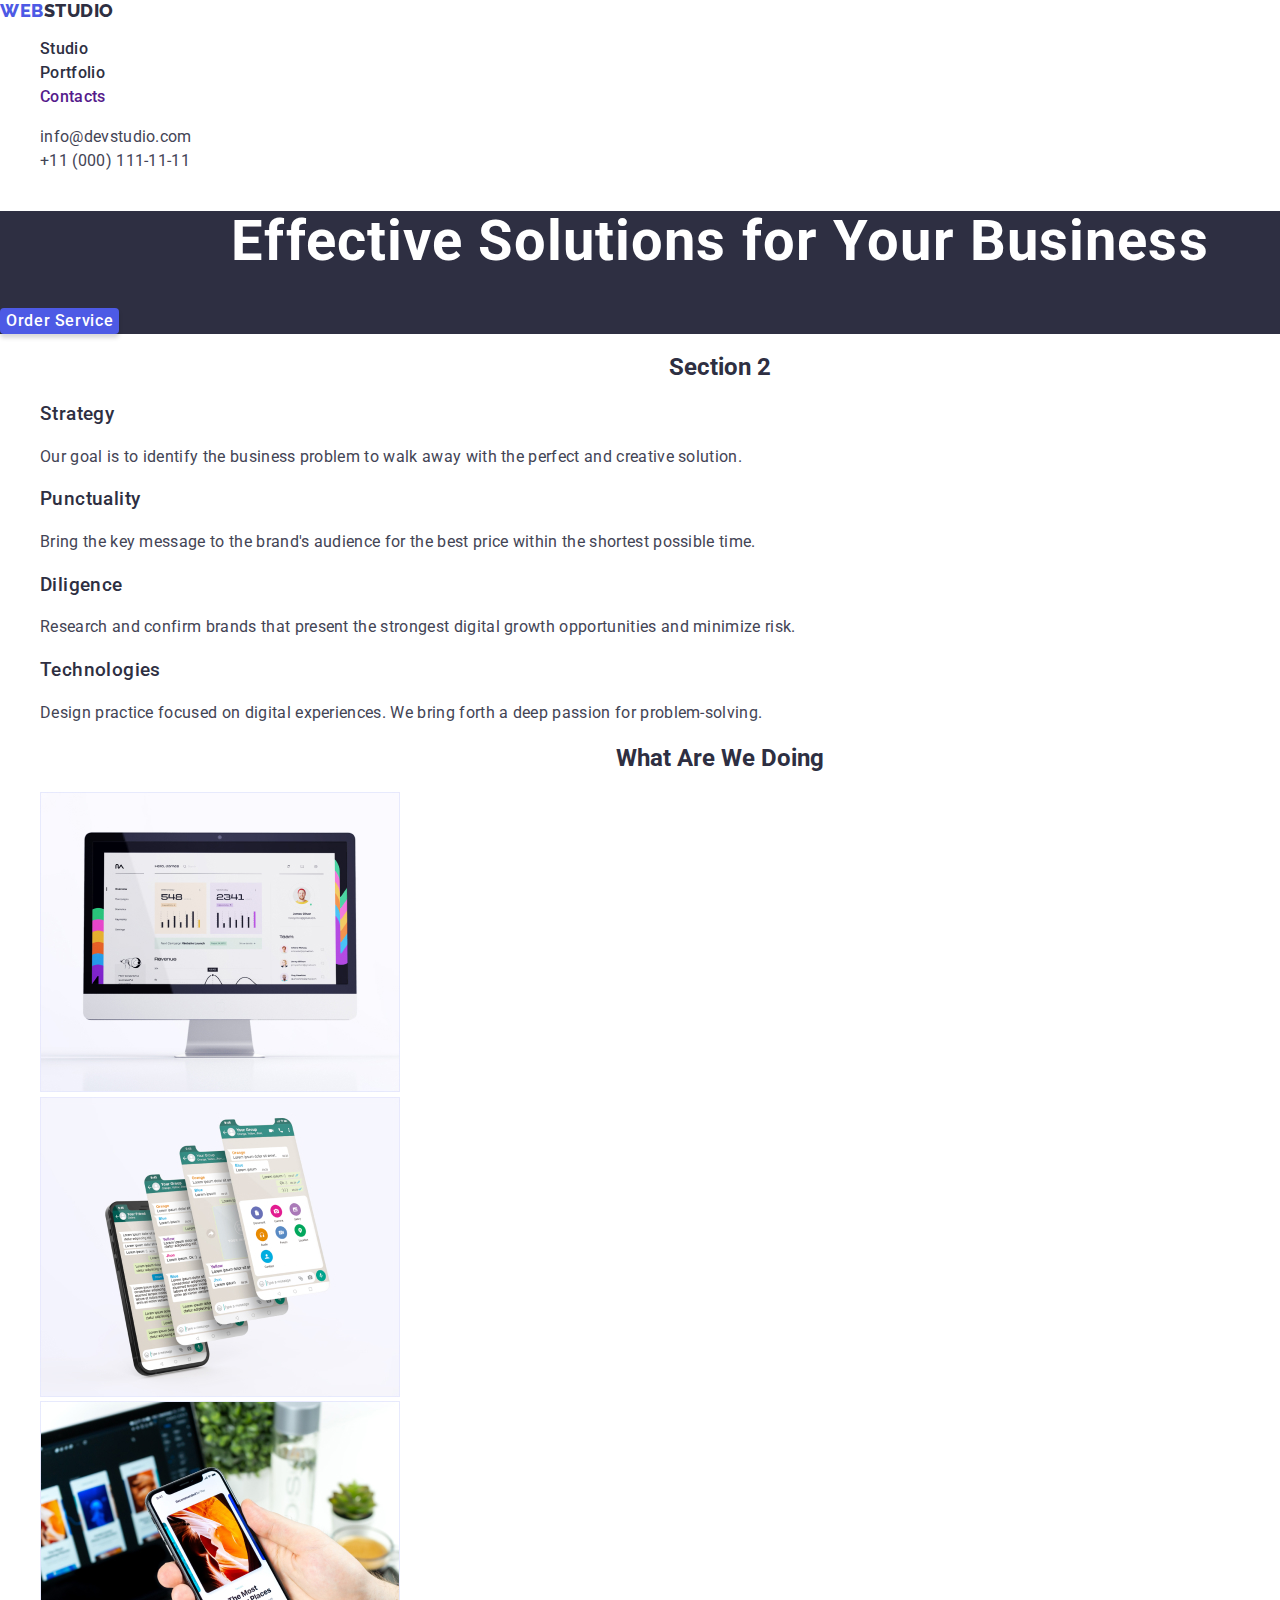
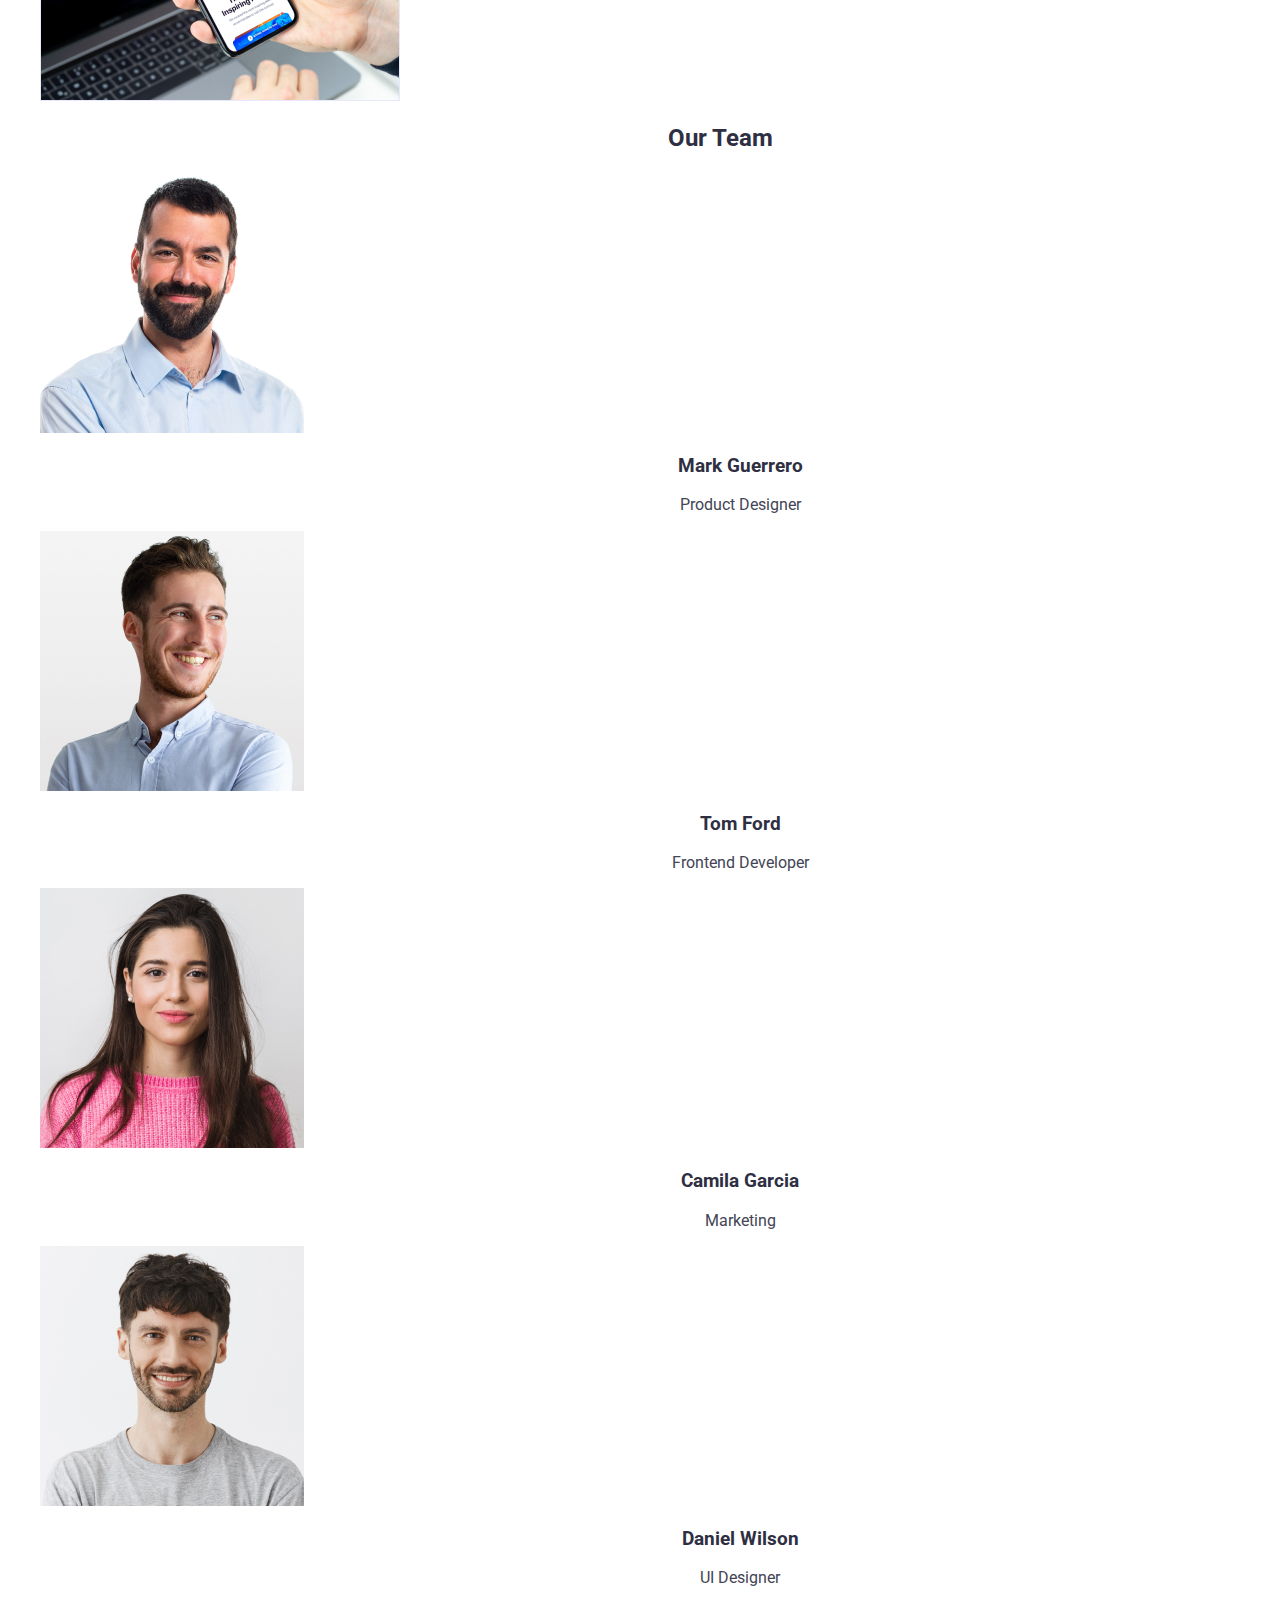
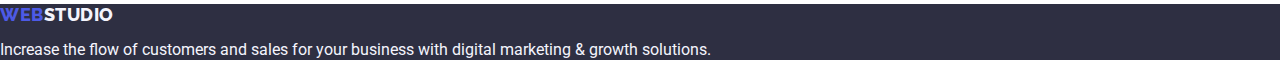
==== index.html @ e8985135 "upgrade" ====
<!DOCTYPE html>
<html lang="en">
  <head>
    <meta charset="UTF-8" />
    <meta http-equiv="X-UA-Compatible" content="IE=edge" />
    <meta name="viewport" content="width=device-width, initial-scale=1.0" />
    <link
      rel="stylesheet"
      href="https://cdn.jsdelivr.net/npm/modern-normalize@1.1.0/modern-normalize.min.css"
    />
    <link rel="stylesheet" href="./css/styles.css" />
    <link rel="preconnect" href="https://fonts.googleapis.com" />
    <link rel="preconnect" href="https://fonts.gstatic.com" crossorigin />
    <link
      href="https://fonts.googleapis.com/css2?family=Raleway:wght@800&family=Roboto:wght@400;500;700;900&display=swap"
      rel="stylesheet"
    />

    <title>WebStudio</title>
  </head>

  <body>
    <!-- Header -->
    <header>
      <nav>
        <a class="main-logo" href="./index.html"
          ><span class="web-logo">Web</span>Studio</a
        >
        <ul class="main-nav">
          <li><a href="./index.html">Studio</a></li>
          <li><a href="./portfolio.html">Portfolio</a></li>
          <li><a href="">Contacts</a></li>
        </ul>
      </nav>
      <address>
        <ul class="contacts">
          <li><a href="mailto:info@devstudio.com">info@devstudio.com</a></li>
          <li><a href="tel:+110001111111">+11 (000) 111-11-11</a></li>
        </ul>
      </address>
    </header>

    <main>
      <!-- Main page -->
      <section class="main-content">
        <h1 class="main-title">Effective Solutions for Your Business</h1>
        <button class="order-service" type="button">Order Service</button>
      </section>

      <!-- Section2-->
      <section>
        <h2>Section 2</h2>
        <ul class="list">
          <li>
            <h3>Strategy</h3>
            <p>
              Our goal is to identify the business problem to walk away with the
              perfect and creative solution.
            </p>
          </li>
          <li>
            <h3>Punctuality</h3>
            <p>
              Bring the key message to the brand's audience for the best price
              within the shortest possible time.
            </p>
          </li>
          <li>
            <h3>Diligence</h3>
            <p>
              Research and confirm brands that present the strongest digital
              growth opportunities and minimize risk.
            </p>
          </li>
          <li>
            <h3>Technologies</h3>
            <p>
              Design practice focused on digital experiences. We bring forth a
              deep passion for problem-solving.
            </p>
          </li>
        </ul>
      </section>

      <!-- What are we doing -->
      <section>
        <h2>What are we doing</h2>
        <ul>
          <li>
            <img
              src="./images/img1.jpg"
              alt="Monitor"
              width="360"
              height="300"
            />
          </li>
          <li>
            <img
              src="./images/img2.jpg"
              alt="Smartphone"
              width="360"
              height="300"
            />
          </li>
          <li>
            <img
              src="./images/img3.jpg"
              alt="Application"
              width="360"
              height="300"
            />
          </li>
        </ul>
      </section>

      <!-- Our Team -->
      <section>
        <h2>Our Team</h2>
        <ul class="list-team">
          <li>
            <img
              src="./images/img-guerrero.jpg"
              alt="Mark Guerrero"
              width="264"
              height="260"
            />
            <h3>Mark Guerrero</h3>
            <p>Product Designer</p>
          </li>
          <li>
            <img
              src="./images/img-ford.jpg"
              alt="Tom Ford"
              width="264"
              height="260"
            />
            <h3>Tom Ford</h3>
            <p>Frontend Developer</p>
          </li>
          <li>
            <img
              src="./images/img-garcia.jpg"
              alt="Camila Garcia"
              width="264"
              height="260"
            />
            <h3>Camila Garcia</h3>
            <p>Marketing</p>
          </li>
          <li>
            <img
              src="./images/img-wilson.jpg"
              alt="Daniel Wilson"
              width="264"
              height="260"
            />
            <h3>Daniel Wilson</h3>
            <p>UI Designer</p>
          </li>
        </ul>
      </section>
    </main>

    <!-- Footer -->
    <footer class="podval-page">
      <a class="podval-logo" href="./index.html"
        ><span class="podval-web-logo">Web</span>Studio</a
      >
      <p class="podval-text">
        Increase the flow of customers and sales for your business with digital
        marketing & growth solutions.
      </p>
    </footer>
  </body>
</html>
---- css/styles.css ----
:root {
  --white: #ffffff;
  --iris: #4d5ae5;
  --ocean: #404bbf;
  --cloud: #f4f4fd;
  --slate: #434455;
  --cornflower: #e7e9fc;
  --navyblue: #2e2f42;
}

body {
  font-family: "Roboto", sans-serif;
  background: #fff;
  color: var(--navyblue);
  width: 1440px;
}

h2 {
  text-transform: capitalize;
  text-align: center;
}

/* Cancel underlining in links */
a {
  text-decoration: none;
}

/* Cancel displaying the marker in the list */
li {
  list-style-type: none;
}

/* Header */
.main-logo {
  color: var(--navyblue);
  font-family: Raleway;
  font-size: 18px;
  font-style: normal;
  font-weight: 800;
  line-height: 21px;
  letter-spacing: 0.54px;
  text-transform: uppercase;
}
.web-logo {
  color: var(--iris);
}

/* Navigations */
.main-nav a:link {
  color: var(--navyblue);
  font-size: 16px;
  font-style: normal;
  font-weight: 500;
  line-height: 24px;
  letter-spacing: 0.32px;
}

.main-nav a:hover {
  color: var(--ocean);
  text-decoration: underline;
}

/* Contacts */
.contacts a:link {
  color: var(--slate);
  font-size: 16px;
  font-style: normal;
  font-weight: 400;
  line-height: 24px;
  letter-spacing: 0.32px;
}
.contacts a:hover,
.contacts a:focus {
  color: var(--ocean);
}

/* Main page */
.main-content {
  background: var(--navyblue);
}
.main-title {
  color: var(--white);
  text-align: center;
  font-size: 56px;
  font-style: normal;
  font-weight: 700;
  line-height: 60px;
  letter-spacing: 1.12px;
}

/* Button order-service */
.order-service {
  cursor: pointer;
  text-align: center;
  color: var(--white);
  background-color: var(--iris);
  border-radius: 4px;
  border-style: none;
  box-shadow: 0px 4px 4px 0px rgba(0, 0, 0, 0.15);
  font-size: 16px;
  font-style: normal;
  font-weight: 500;
  line-height: 24px;
  letter-spacing: 0.64px;
}
.order-service:hover {
  color: var(--white);
  background-color: var(--ocean);
}

/* Section2 */
.list h3 {
  text-align: left;
  font-weight: 500;
  line-height: 24px;
  letter-spacing: 0.4px;
}
.list p {
  color: var(--slate);
  text-align: left;
  font-weight: 400;
  line-height: 24px;
  letter-spacing: 0.32px;
}

/* Our team */
.list-team h3 {
  text-align: center;
}

.list-team p {
  color: var(--slate);
  text-align: center;
}

/* Footer */
.podval-page {
  background: var(--navyblue);
}

.podval-logo {
  color: var(--cloud);
  font-family: Raleway;
  font-size: 18px;
  font-style: normal;
  font-weight: 800;
  line-height: 21px;
  letter-spacing: 0.54px;
  text-transform: uppercase;
}
.podval-web-logo {
  color: var(--iris);
}
.podval-text {
  color: var(--cloud);
}

/* Portfolio */

/* List of button  */
.functional {
  cursor: pointer;
  background: var(--cloud);
  color: var(--iris);
  text-align: center;
  border: 1px solid var(--cornflower);
  border-style: none;
  border-radius: 4px;
  font-weight: 500;
  line-height: 24px;
  letter-spacing: 0.64px;
}
.functional:hover {
  color: var(--white);
  background: var(--ocean);
  box-shadow: 0px 2px 2px 0px rgba(0, 0, 0, 0.12),
    0px 2px 1px 0px rgba(0, 0, 0, 0.08), 0px 3px 1px 0px rgba(0, 0, 0, 0.1);
}
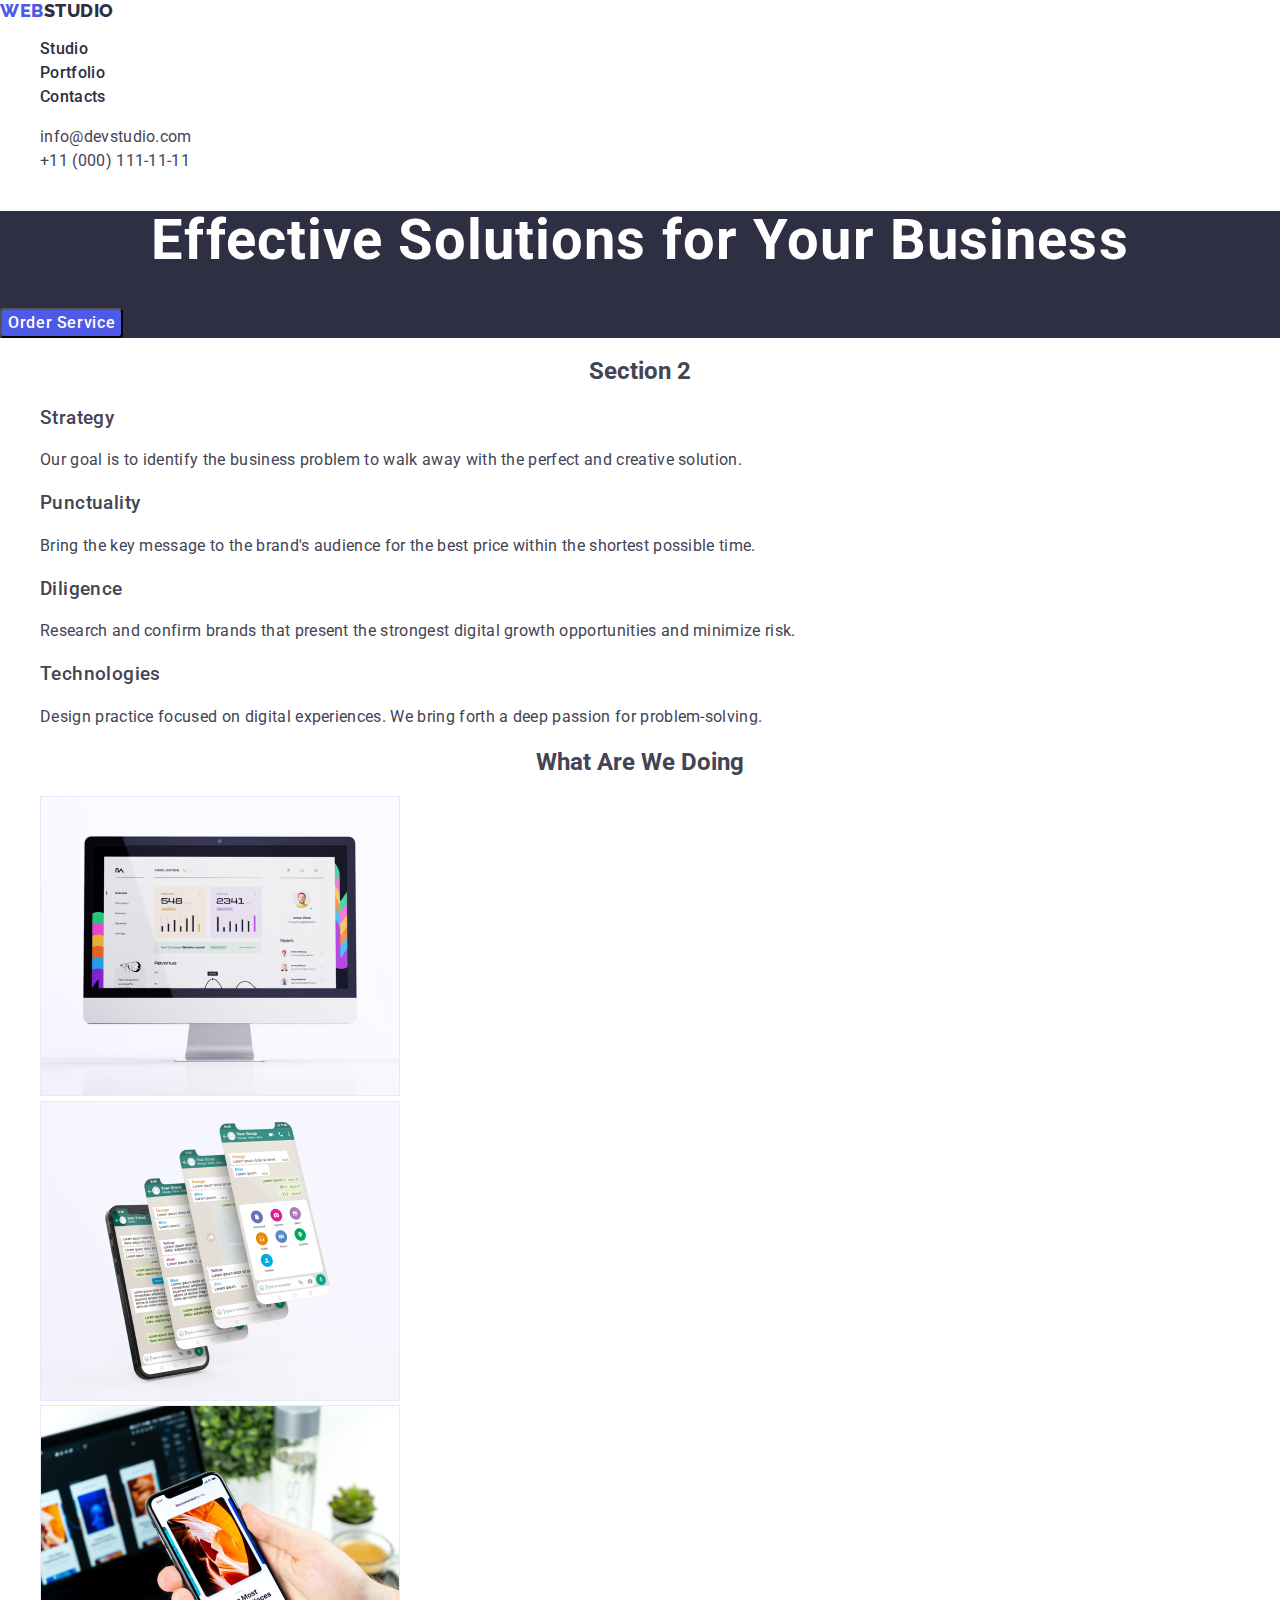
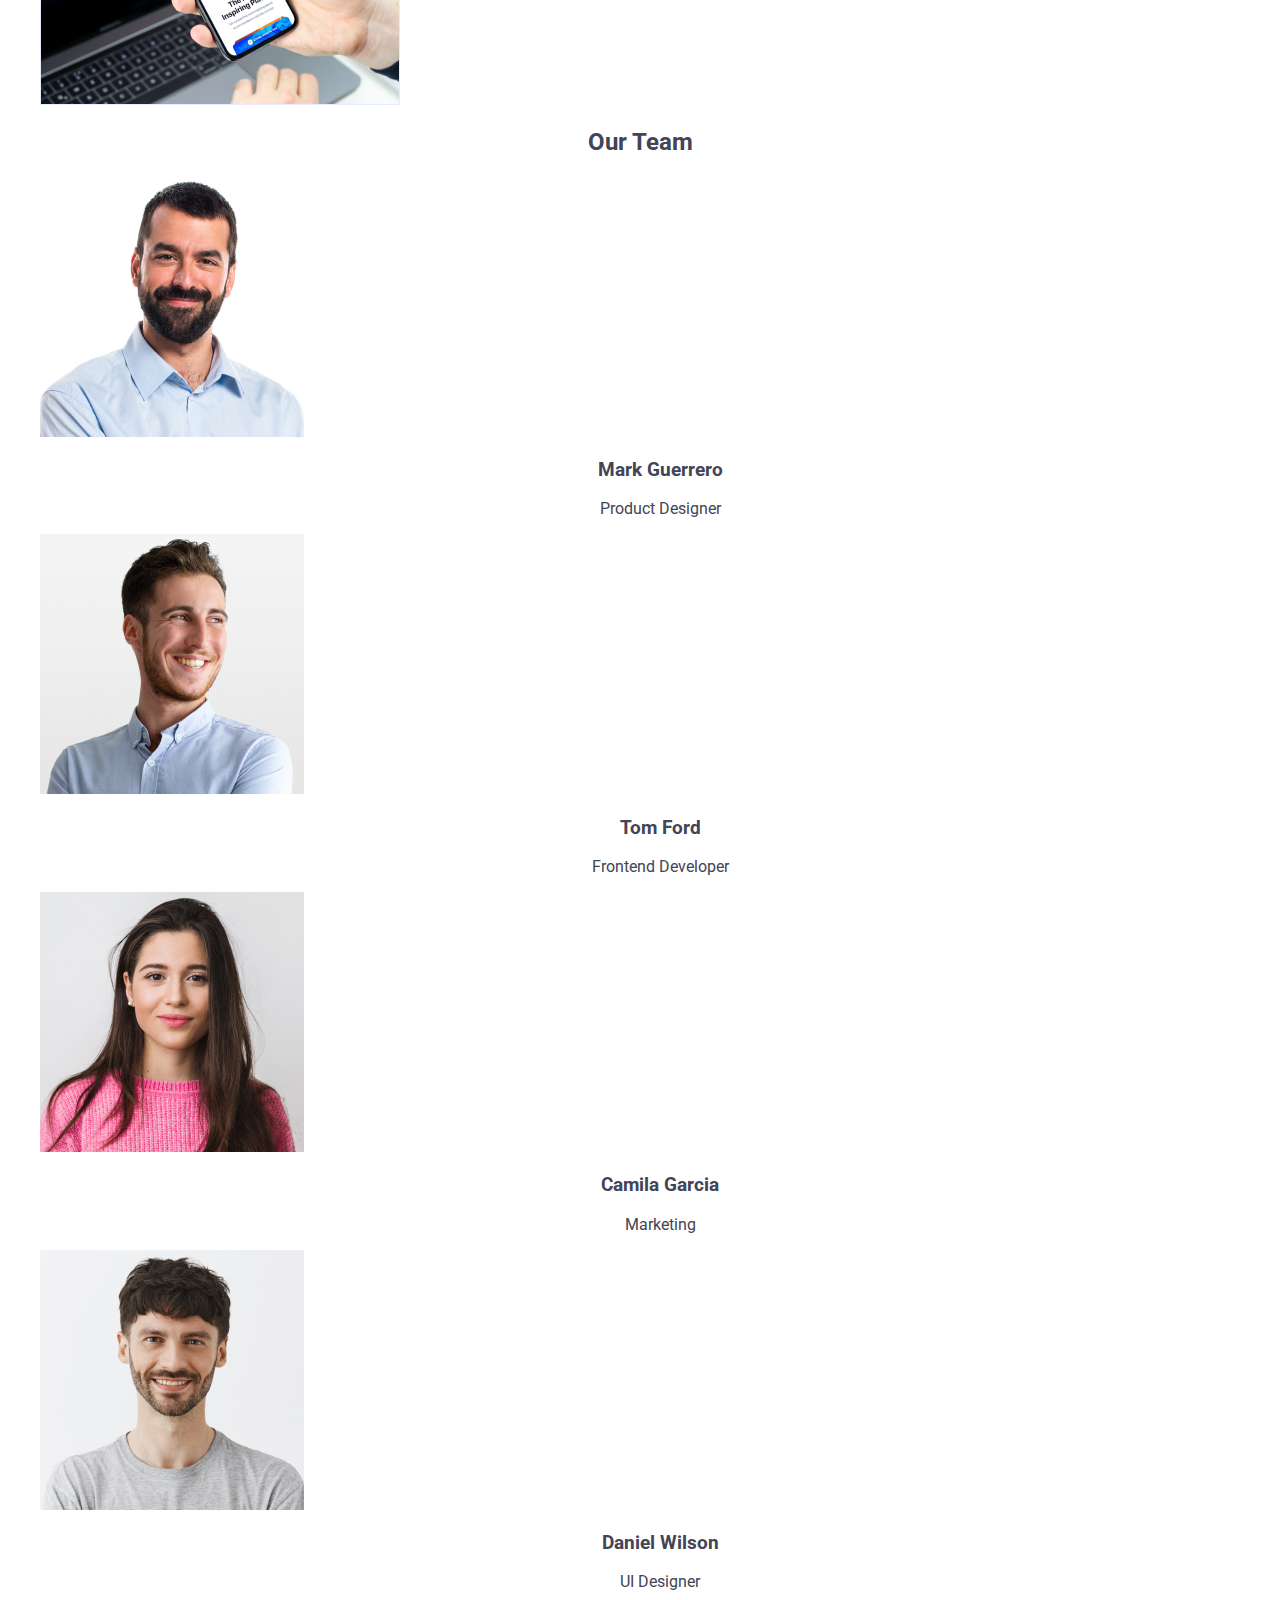
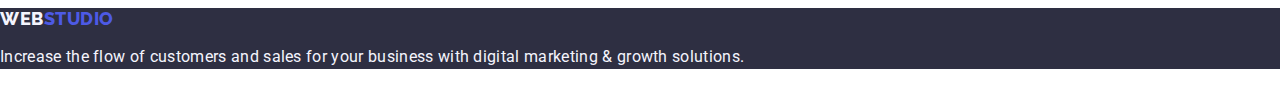
==== commit 185277e7: "2" ====
--- a/index.html
+++ b/index.html
@@ -26,7 +26,7 @@
         <a class="main-logo" href="./index.html"
           ><span class="web-logo">Web</span>Studio</a
         >
-        <ul class="main-nav">
+        <ul class="main-lyst">
           <li><a href="./index.html">Studio</a></li>
           <li><a href="./portfolio.html">Portfolio</a></li>
           <li><a href="">Contacts</a></li>
@@ -116,7 +116,7 @@
       <!-- Our Team -->
       <section>
         <h2>Our Team</h2>
-        <ul class="list-team">
+        <ul class="our-team">
           <li>
             <img
               src="./images/img-guerrero.jpg"
--- a/css/styles.css
+++ b/css/styles.css
@@ -11,8 +11,7 @@
 body {
   font-family: "Roboto", sans-serif;
   background: #fff;
-  color: var(--navyblue);
-  width: 1440px;
+  color: var(--slate);
 }
 
 h2 {
@@ -33,7 +32,7 @@
 /* Header */
 .main-logo {
   color: var(--navyblue);
-  font-family: Raleway;
+  font-family: Raleway, sans-serif;
   font-size: 18px;
   font-style: normal;
   font-weight: 800;
@@ -46,7 +45,7 @@
 }
 
 /* Navigations */
-.main-nav a:link {
+.main-lyst a {
   color: var(--navyblue);
   font-size: 16px;
   font-style: normal;
@@ -55,7 +54,7 @@
   letter-spacing: 0.32px;
 }
 
-.main-nav a:hover {
+.main-lyst a:hover {
   color: var(--ocean);
   text-decoration: underline;
 }
@@ -84,7 +83,7 @@
   font-size: 56px;
   font-style: normal;
   font-weight: 700;
-  line-height: 60px;
+  line-height: 1.07;
   letter-spacing: 1.12px;
 }
 
@@ -95,8 +94,6 @@
   color: var(--white);
   background-color: var(--iris);
   border-radius: 4px;
-  border-style: none;
-  box-shadow: 0px 4px 4px 0px rgba(0, 0, 0, 0.15);
   font-size: 16px;
   font-style: normal;
   font-weight: 500;
@@ -124,11 +121,11 @@
 }
 
 /* Our team */
-.list-team h3 {
+.our-team h3 {
   text-align: center;
 }
 
-.list-team p {
+.our-team p {
   color: var(--slate);
   text-align: center;
 }
@@ -139,20 +136,23 @@
 }
 
 .podval-logo {
-  color: var(--cloud);
-  font-family: Raleway;
+  color: var(--iris);
+  font-family: Raleway, sans-serif;
   font-size: 18px;
-  font-style: normal;
   font-weight: 800;
-  line-height: 21px;
+  line-height: 1.17;
   letter-spacing: 0.54px;
   text-transform: uppercase;
 }
 .podval-web-logo {
-  color: var(--iris);
+  color: var(--cloud);
 }
 .podval-text {
   color: var(--cloud);
+  font-size: 16px;
+  font-weight: 400;
+  line-height: 1.5;
+  letter-spacing: 0.32px;
 }
 
 /* Portfolio */
@@ -165,7 +165,6 @@
   text-align: center;
   border: 1px solid var(--cornflower);
   border-style: none;
-  border-radius: 4px;
   font-weight: 500;
   line-height: 24px;
   letter-spacing: 0.64px;
@@ -173,6 +172,4 @@
 .functional:hover {
   color: var(--white);
   background: var(--ocean);
-  box-shadow: 0px 2px 2px 0px rgba(0, 0, 0, 0.12),
-    0px 2px 1px 0px rgba(0, 0, 0, 0.08), 0px 3px 1px 0px rgba(0, 0, 0, 0.1);
 }
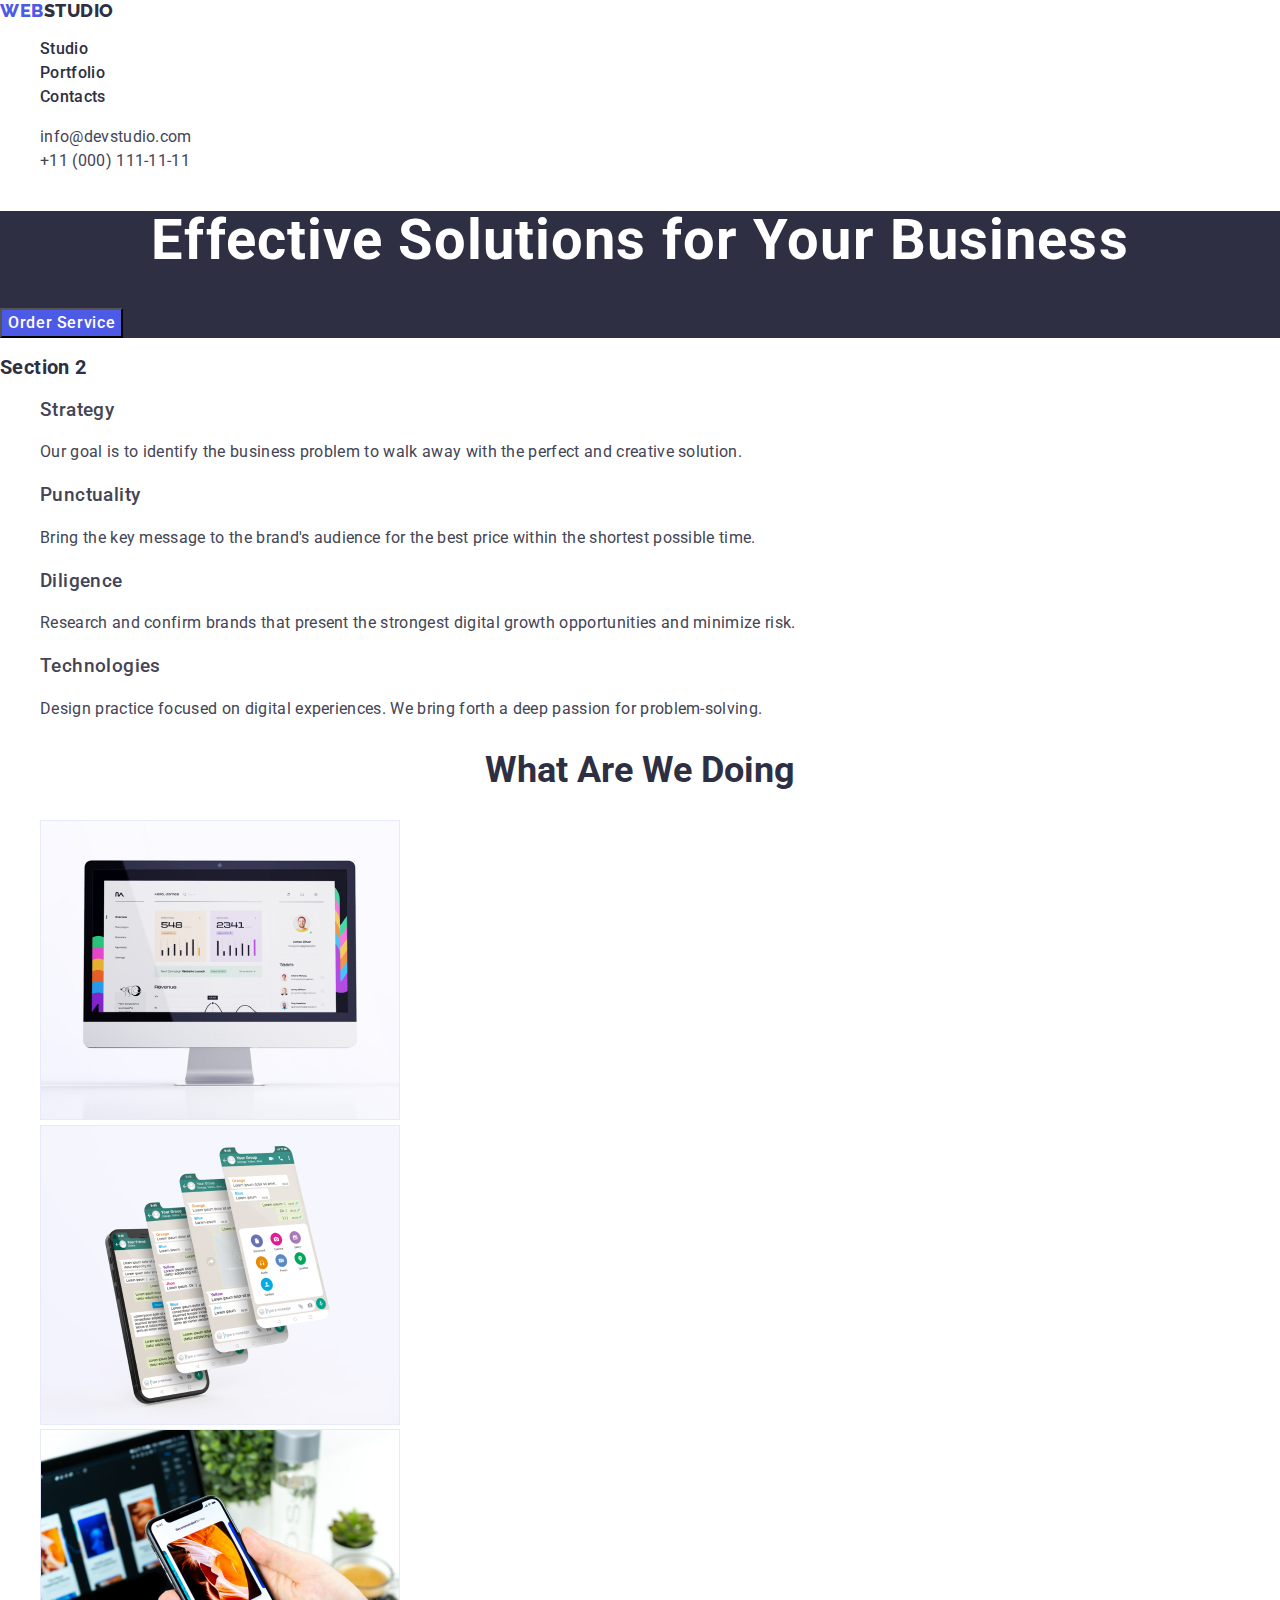
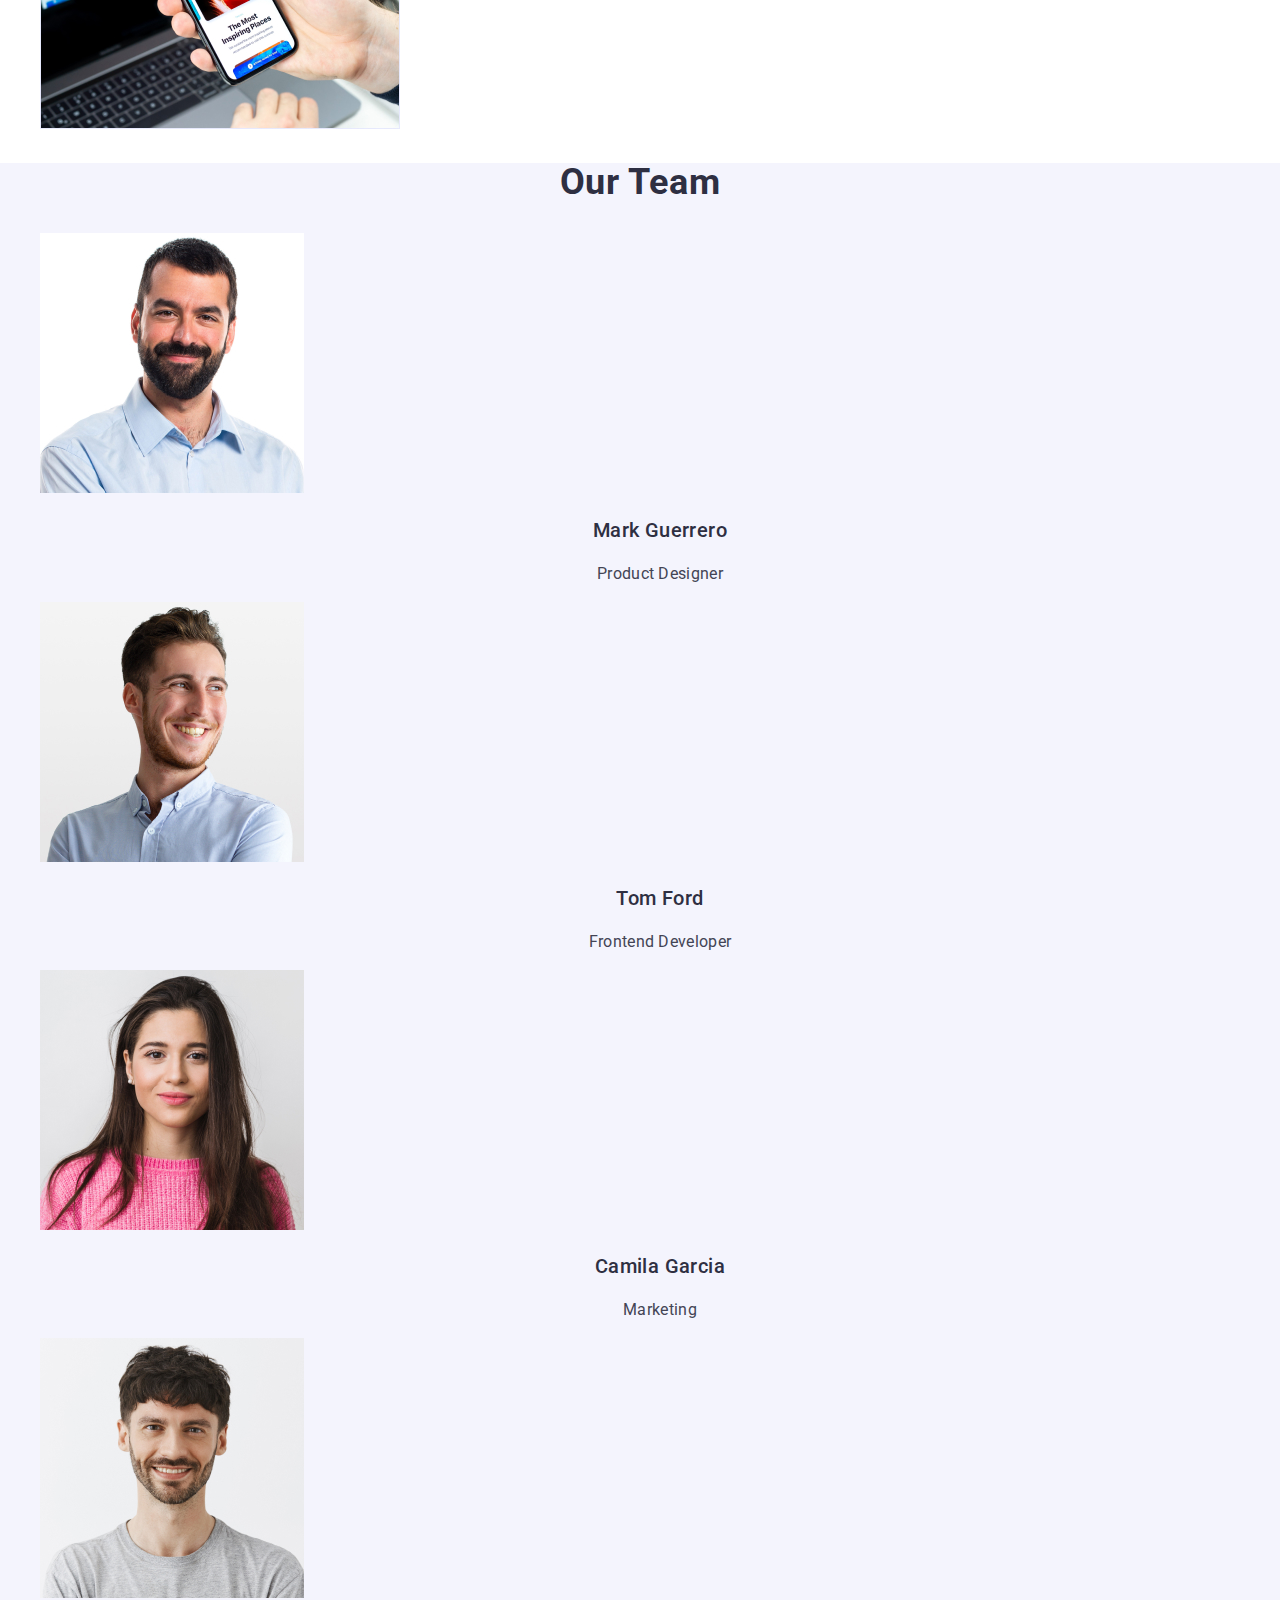
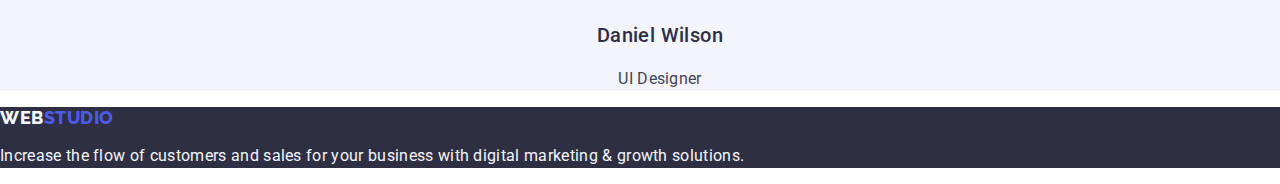
==== commit da38db6a: "3" ====
--- a/index.html
+++ b/index.html
@@ -49,32 +49,32 @@
 
       <!-- Section2-->
       <section>
-        <h2>Section 2</h2>
-        <ul class="list">
+        <h2 class="title-sect2">Section 2</h2>
+        <ul>
           <li>
-            <h3>Strategy</h3>
-            <p>
+            <h3 class="sect2-subtitle">Strategy</h3>
+            <p class="sect2-parag">
               Our goal is to identify the business problem to walk away with the
               perfect and creative solution.
             </p>
           </li>
           <li>
-            <h3>Punctuality</h3>
-            <p>
+            <h3 class="sect2-subtitle">Punctuality</h3>
+            <p class="sect2-parag">
               Bring the key message to the brand's audience for the best price
               within the shortest possible time.
             </p>
           </li>
           <li>
-            <h3>Diligence</h3>
-            <p>
+            <h3 class="sect2-subtitle">Diligence</h3>
+            <p class="sect2-parag">
               Research and confirm brands that present the strongest digital
               growth opportunities and minimize risk.
             </p>
           </li>
           <li>
-            <h3>Technologies</h3>
-            <p>
+            <h3 class="sect2-subtitle">Technologies</h3>
+            <p class="sect2-parag">
               Design practice focused on digital experiences. We bring forth a
               deep passion for problem-solving.
             </p>
@@ -84,7 +84,7 @@
 
       <!-- What are we doing -->
       <section>
-        <h2>What are we doing</h2>
+        <h2 class="title-sect3">What are we doing</h2>
         <ul>
           <li>
             <img
@@ -114,9 +114,9 @@
       </section>
 
       <!-- Our Team -->
-      <section>
-        <h2>Our Team</h2>
-        <ul class="our-team">
+      <section class="our-team">
+        <h2 class="title-our-team">Our Team</h2>
+        <ul>
           <li>
             <img
               src="./images/img-guerrero.jpg"
@@ -124,8 +124,8 @@
               width="264"
               height="260"
             />
-            <h3>Mark Guerrero</h3>
-            <p>Product Designer</p>
+            <h3 class="team-subtitle">Mark Guerrero</h3>
+            <p class="our-team-parag">Product Designer</p>
           </li>
           <li>
             <img
@@ -134,8 +134,8 @@
               width="264"
               height="260"
             />
-            <h3>Tom Ford</h3>
-            <p>Frontend Developer</p>
+            <h3 class="team-subtitle">Tom Ford</h3>
+            <p class="our-team-parag">Frontend Developer</p>
           </li>
           <li>
             <img
@@ -144,8 +144,8 @@
               width="264"
               height="260"
             />
-            <h3>Camila Garcia</h3>
-            <p>Marketing</p>
+            <h3 class="team-subtitle">Camila Garcia</h3>
+            <p class="our-team-parag">Marketing</p>
           </li>
           <li>
             <img
@@ -154,8 +154,8 @@
               width="264"
               height="260"
             />
-            <h3>Daniel Wilson</h3>
-            <p>UI Designer</p>
+            <h3 class="team-subtitle">Daniel Wilson</h3>
+            <p class="our-team-parag">UI Designer</p>
           </li>
         </ul>
       </section>
--- a/css/styles.css
+++ b/css/styles.css
@@ -14,11 +14,6 @@
   color: var(--slate);
 }
 
-h2 {
-  text-transform: capitalize;
-  text-align: center;
-}
-
 /* Cancel underlining in links */
 a {
   text-decoration: none;
@@ -93,41 +88,77 @@
   text-align: center;
   color: var(--white);
   background-color: var(--iris);
-  border-radius: 4px;
+
   font-size: 16px;
   font-style: normal;
   font-weight: 500;
   line-height: 24px;
   letter-spacing: 0.64px;
 }
-.order-service:hover {
+.order-service:hover,
+.order-service:focus {
   color: var(--white);
   background-color: var(--ocean);
 }
 
 /* Section2 */
-.list h3 {
+.title-sect2 {
+  color: var(--navyblue);
+  font-size: 20px;
+  line-height: 1.2;
+  letter-spacing: 0.02em;
+}
+.sect2-subtitle {
   text-align: left;
   font-weight: 500;
   line-height: 24px;
   letter-spacing: 0.4px;
 }
-.list p {
-  color: var(--slate);
-  text-align: left;
-  font-weight: 400;
-  line-height: 24px;
-  letter-spacing: 0.32px;
+.sect2-parag {
+  color: var(--slate);
+
+  font-weight: 400;
+  line-height: 24px;
+  letter-spacing: 0.32px;
+}
+
+/*  Section 3*/
+.title-sect3 {
+  color: var(--navyblue);
+  text-align: center;
+  font-size: 36px;
+  line-height: 1.11;
+  text-transform: capitalize;
+  text-align: center;
 }
 
 /* Our team */
-.our-team h3 {
-  text-align: center;
-}
-
-.our-team p {
-  color: var(--slate);
-  text-align: center;
+.our-team {
+  background-color: #f4f4fd;
+}
+.title-our-team {
+  color: var(--navyblue);
+  font-size: 36px;
+  line-height: 1.11;
+  letter-spacing: 0.02em;
+  text-transform: capitalize;
+  text-align: center;
+}
+.team-subtitle {
+  color: var(--navyblue);
+  text-align: center;
+  font-size: 20px;
+  font-weight: 500;
+  line-height: 1.2;
+  letter-spacing: 0.4px;
+}
+.our-team-parag {
+  color: var(--slate);
+  text-align: center;
+  font-size: 16px;
+  font-weight: 400;
+  line-height: 1.5;
+  letter-spacing: 0.32px;
 }
 
 /* Footer */
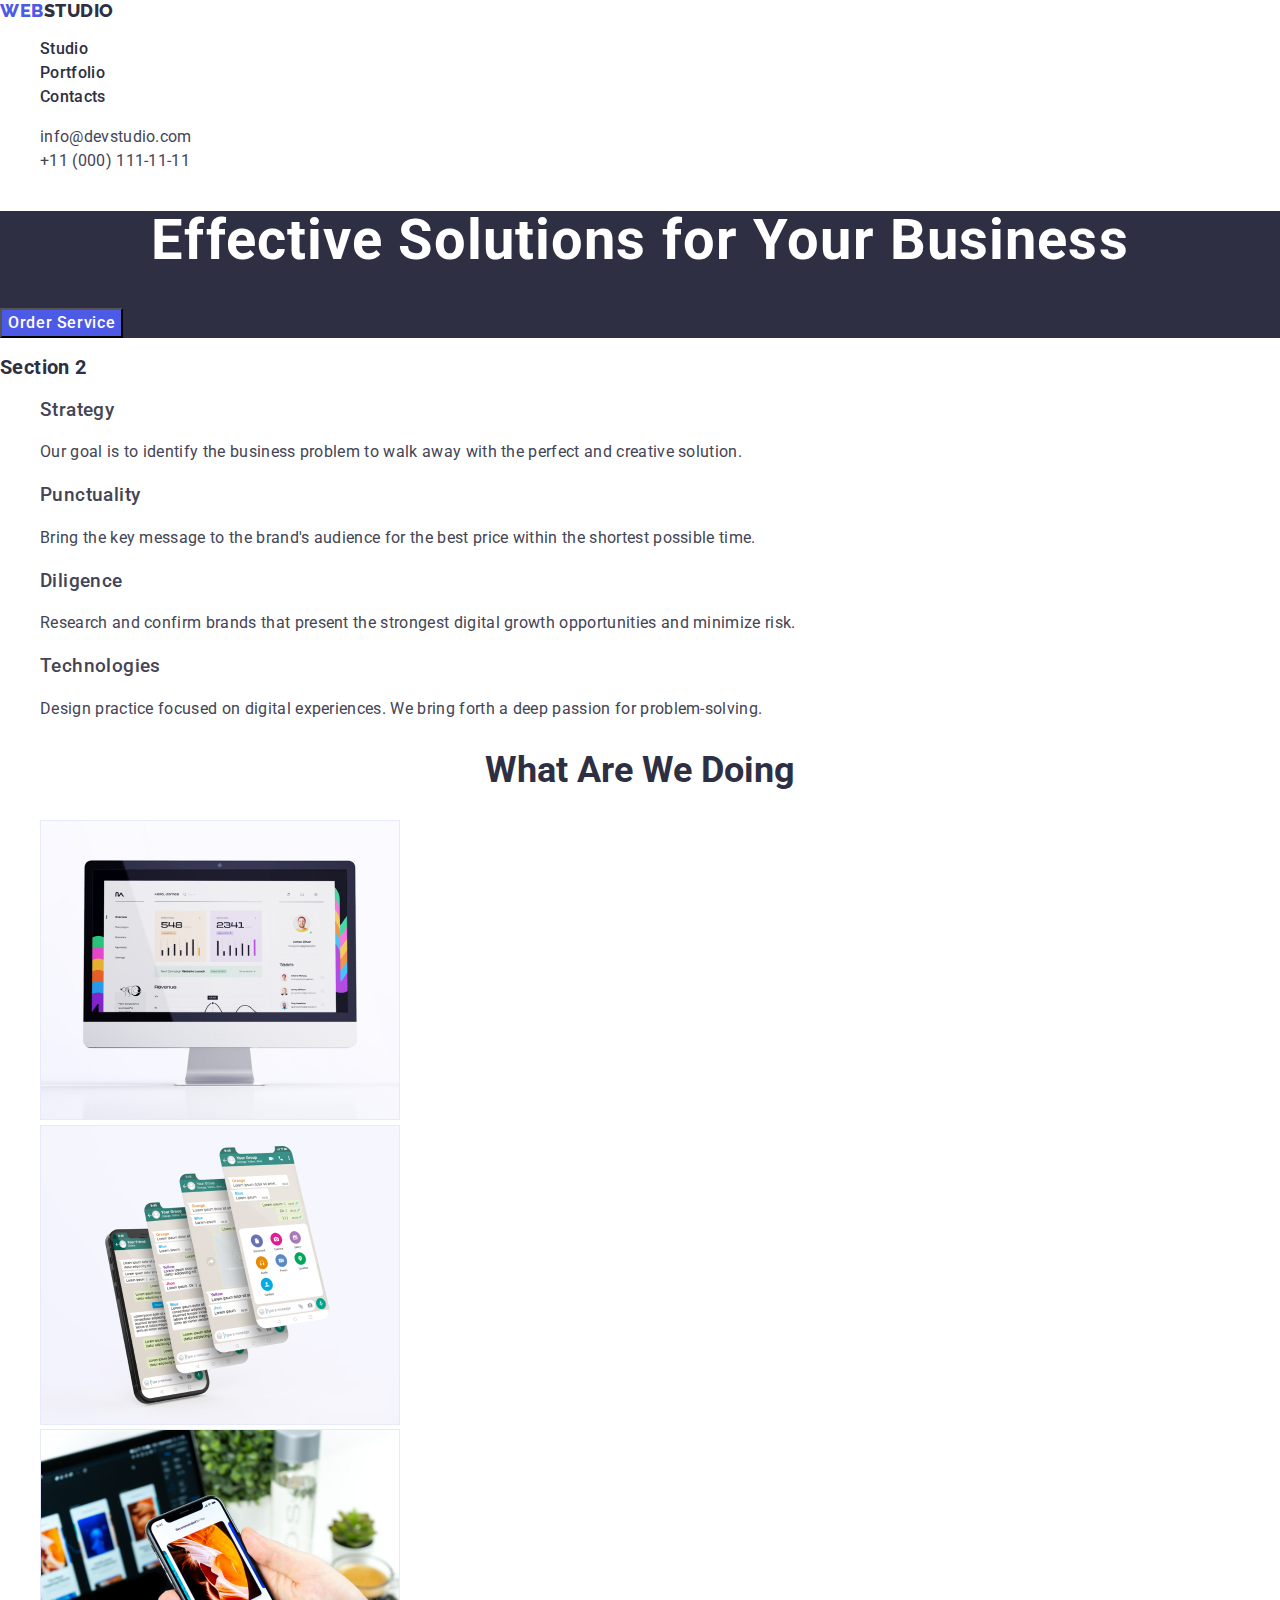
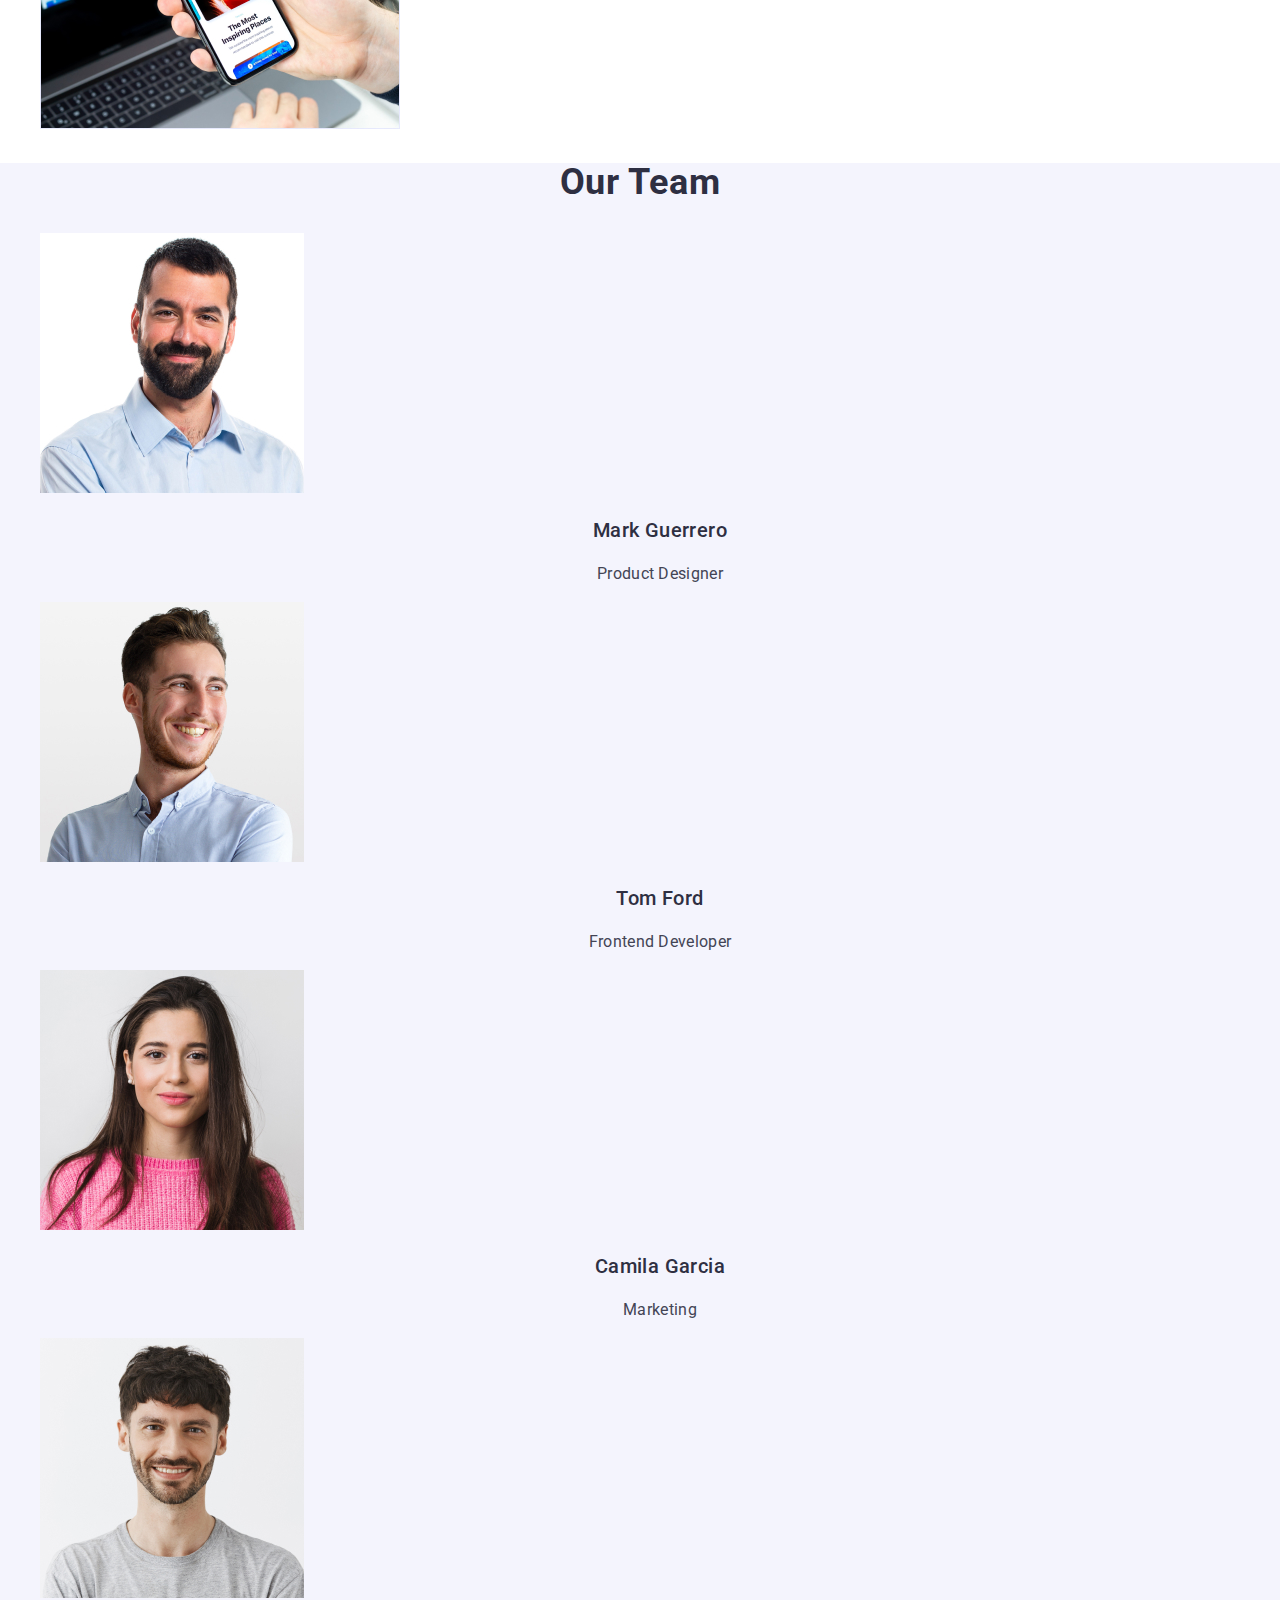
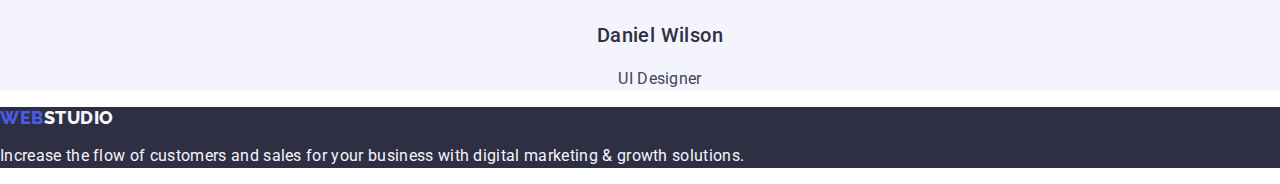
==== commit 29ebe26d: "4" ====
--- a/index.html
+++ b/index.html
@@ -24,9 +24,9 @@
     <header>
       <nav>
         <a class="main-logo" href="./index.html"
-          ><span class="web-logo">Web</span>Studio</a
+          >Web<span class="web-logo">Studio</span></a
         >
-        <ul class="main-lyst">
+        <ul class="main-spisok">
           <li><a href="./index.html">Studio</a></li>
           <li><a href="./portfolio.html">Portfolio</a></li>
           <li><a href="">Contacts</a></li>
@@ -164,7 +164,7 @@
     <!-- Footer -->
     <footer class="podval-page">
       <a class="podval-logo" href="./index.html"
-        ><span class="podval-web-logo">Web</span>Studio</a
+        >Web<span class="podval-web-logo">Studio</span></a
       >
       <p class="podval-text">
         Increase the flow of customers and sales for your business with digital
--- a/css/styles.css
+++ b/css/styles.css
@@ -26,30 +26,31 @@
 
 /* Header */
 .main-logo {
-  color: var(--navyblue);
+  color: var(--iris);
   font-family: Raleway, sans-serif;
   font-size: 18px;
   font-style: normal;
   font-weight: 800;
-  line-height: 21px;
+  line-height: 1.17;
   letter-spacing: 0.54px;
   text-transform: uppercase;
+  text-decoration: none;
 }
 .web-logo {
-  color: var(--iris);
+  color: var(--navyblue);
 }
 
 /* Navigations */
-.main-lyst a {
-  color: var(--navyblue);
-  font-size: 16px;
-  font-style: normal;
-  font-weight: 500;
-  line-height: 24px;
-  letter-spacing: 0.32px;
-}
-
-.main-lyst a:hover {
+.main-spisok a {
+  color: var(--navyblue);
+  font-size: 16px;
+  font-style: normal;
+  font-weight: 500;
+  line-height: 24px;
+  letter-spacing: 0.32px;
+}
+
+.main-spisok a:hover {
   color: var(--ocean);
   text-decoration: underline;
 }
@@ -166,7 +167,7 @@
   background: var(--navyblue);
 }
 
-.podval-logo {
+.podval-logo:link {
   color: var(--iris);
   font-family: Raleway, sans-serif;
   font-size: 18px;
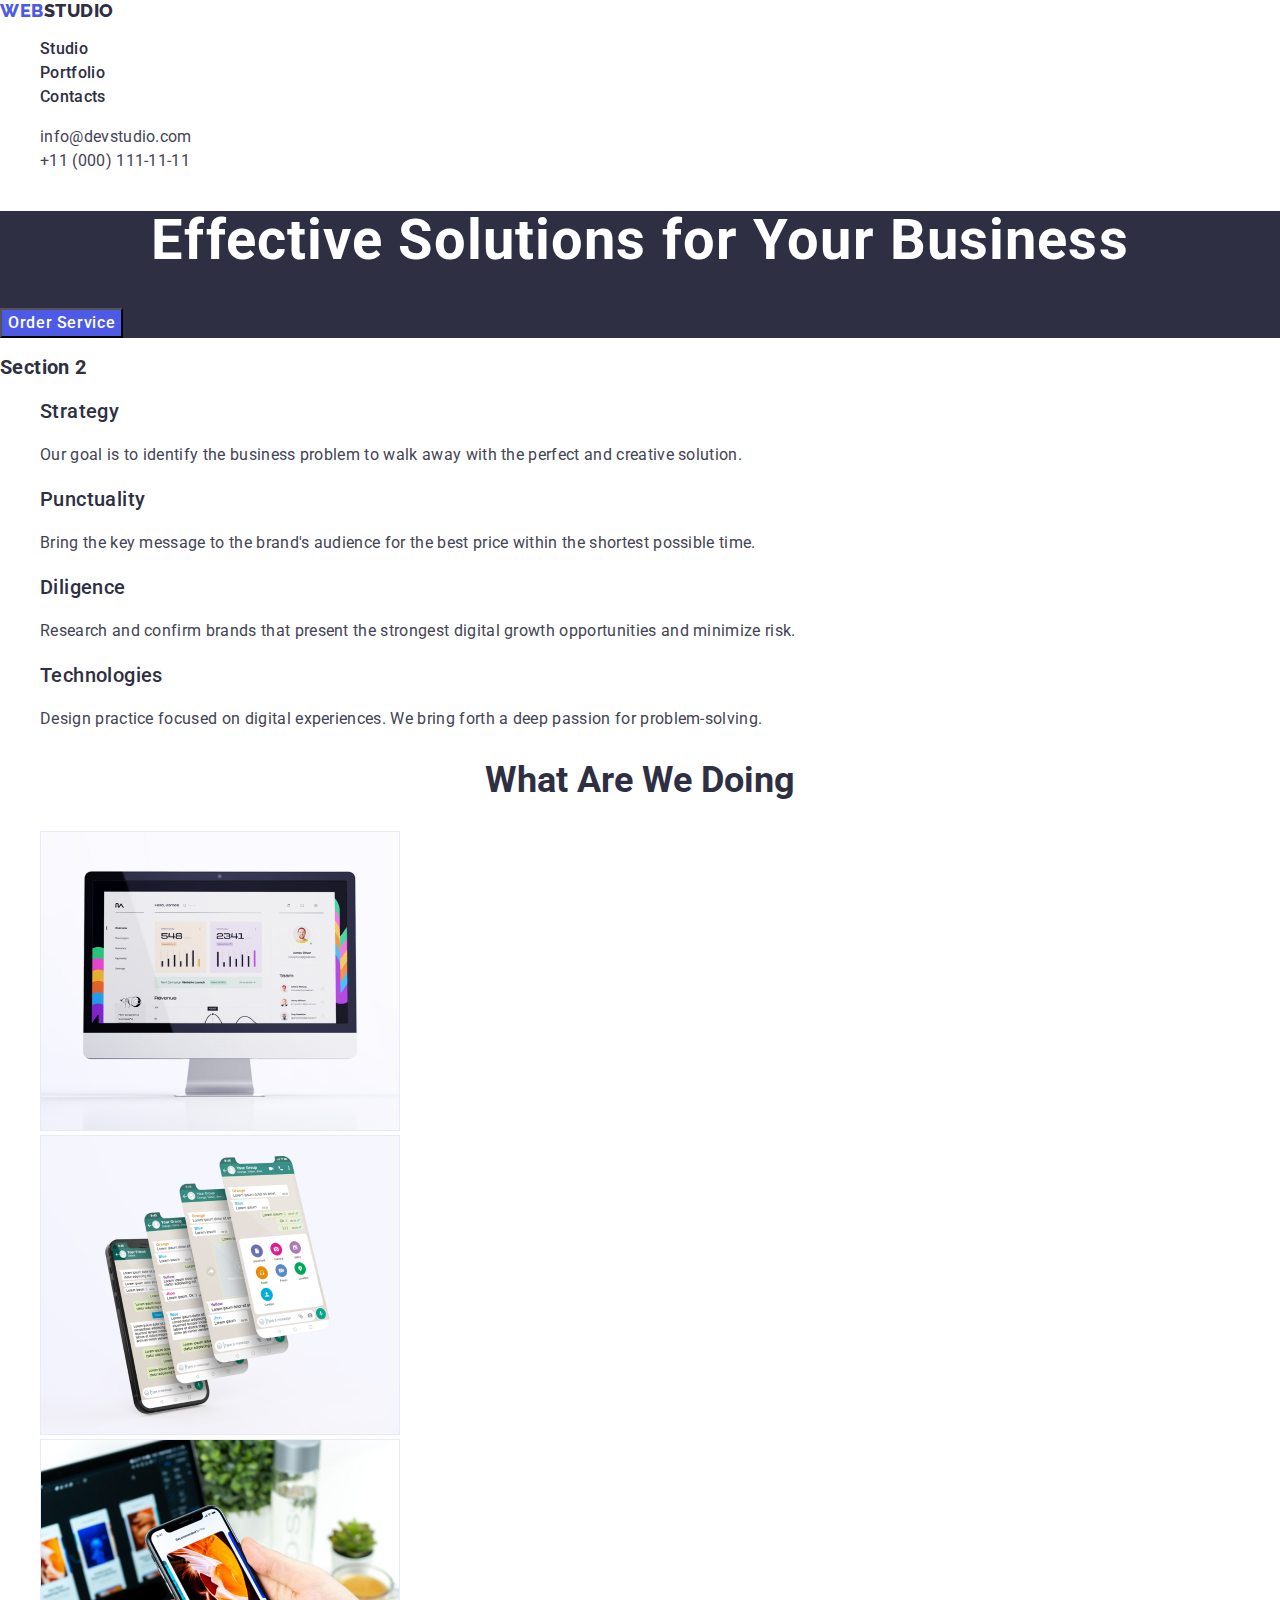
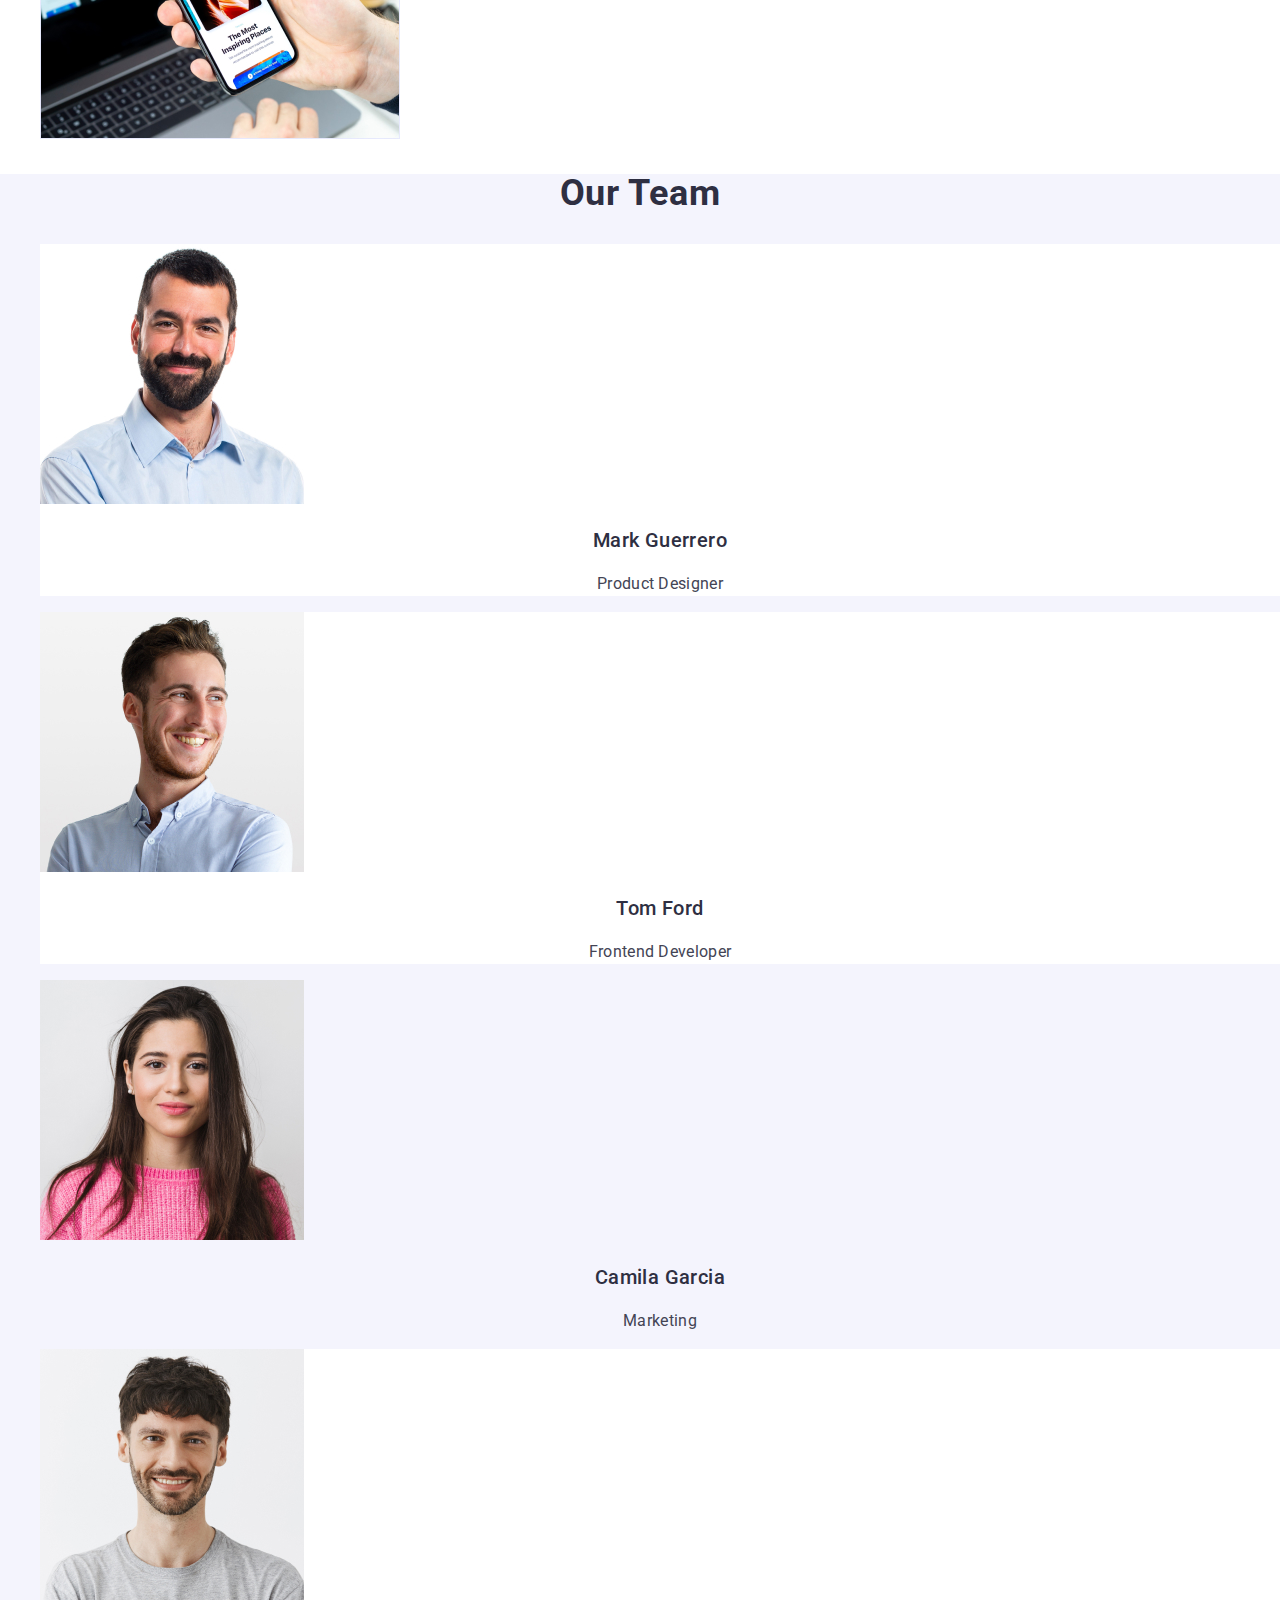
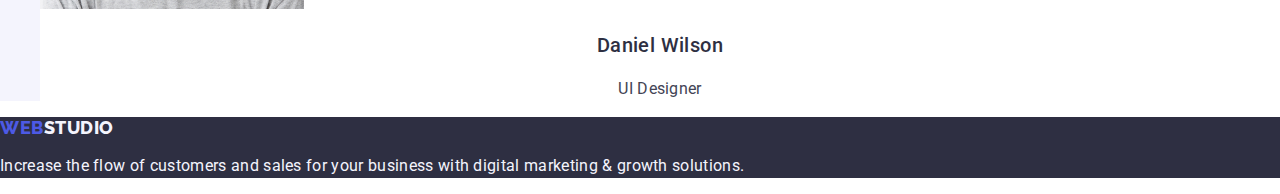
==== commit 56fc54cd: "9" ====
--- a/index.html
+++ b/index.html
@@ -23,19 +23,25 @@
     <!-- Header -->
     <header>
       <nav>
-        <a class="main-logo" href="./index.html"
+        <a class="main-logo link" href="./index.html"
           >Web<span class="web-logo">Studio</span></a
         >
-        <ul class="main-spisok">
-          <li><a href="./index.html">Studio</a></li>
-          <li><a href="./portfolio.html">Portfolio</a></li>
-          <li><a href="">Contacts</a></li>
+        <ul class="main-spisok list">
+          <li><a class="link" href="./index.html">Studio</a></li>
+          <li><a class="link" href="./portfolio.html">Portfolio</a></li>
+          <li><a class="link" href="">Contacts</a></li>
         </ul>
       </nav>
-      <address>
-        <ul class="contacts">
-          <li><a href="mailto:info@devstudio.com">info@devstudio.com</a></li>
-          <li><a href="tel:+110001111111">+11 (000) 111-11-11</a></li>
+      <address class="main-contacts">
+        <ul class="contacts list">
+          <li>
+            <a class="link" href="mailto:info@devstudio.com"
+              >info@devstudio.com</a
+            >
+          </li>
+          <li>
+            <a class="link" href="tel:+110001111111">+11 (000) 111-11-11</a>
+          </li>
         </ul>
       </address>
     </header>
@@ -49,32 +55,32 @@
 
       <!-- Section2-->
       <section>
-        <h2 class="title-sect2">Section 2</h2>
-        <ul>
+        <h2 class="title-sect-two">Section 2</h2>
+        <ul class="list">
           <li>
-            <h3 class="sect2-subtitle">Strategy</h3>
-            <p class="sect2-parag">
+            <h3 class="sect-two-subtitle">Strategy</h3>
+            <p class="sect-two-parag">
               Our goal is to identify the business problem to walk away with the
               perfect and creative solution.
             </p>
           </li>
           <li>
-            <h3 class="sect2-subtitle">Punctuality</h3>
-            <p class="sect2-parag">
+            <h3 class="sect-two-subtitle">Punctuality</h3>
+            <p class="sect-two-parag">
               Bring the key message to the brand's audience for the best price
               within the shortest possible time.
             </p>
           </li>
           <li>
-            <h3 class="sect2-subtitle">Diligence</h3>
-            <p class="sect2-parag">
+            <h3 class="sect-two-subtitle">Diligence</h3>
+            <p class="sect-two-parag">
               Research and confirm brands that present the strongest digital
               growth opportunities and minimize risk.
             </p>
           </li>
           <li>
-            <h3 class="sect2-subtitle">Technologies</h3>
-            <p class="sect2-parag">
+            <h3 class="sect-two-subtitle">Technologies</h3>
+            <p class="sect-two-parag">
               Design practice focused on digital experiences. We bring forth a
               deep passion for problem-solving.
             </p>
@@ -84,8 +90,8 @@
 
       <!-- What are we doing -->
       <section>
-        <h2 class="title-sect3">What are we doing</h2>
-        <ul>
+        <h2 class="title-sect-doing">What are we doing</h2>
+        <ul class="list">
           <li>
             <img
               src="./images/img1.jpg"
@@ -116,8 +122,8 @@
       <!-- Our Team -->
       <section class="our-team">
         <h2 class="title-our-team">Our Team</h2>
-        <ul>
-          <li>
+        <ul class="list">
+          <li class="foto">
             <img
               src="./images/img-guerrero.jpg"
               alt="Mark Guerrero"
@@ -127,7 +133,7 @@
             <h3 class="team-subtitle">Mark Guerrero</h3>
             <p class="our-team-parag">Product Designer</p>
           </li>
-          <li>
+          <li class="foto">
             <img
               src="./images/img-ford.jpg"
               alt="Tom Ford"
@@ -147,7 +153,7 @@
             <h3 class="team-subtitle">Camila Garcia</h3>
             <p class="our-team-parag">Marketing</p>
           </li>
-          <li>
+          <li class="foto">
             <img
               src="./images/img-wilson.jpg"
               alt="Daniel Wilson"
@@ -162,11 +168,11 @@
     </main>
 
     <!-- Footer -->
-    <footer class="podval-page">
-      <a class="podval-logo" href="./index.html"
-        >Web<span class="podval-web-logo">Studio</span></a
+    <footer class="footer-page">
+      <a class="footer-logo link" href="./index.html"
+        >Web<span class="footer-web-logo">Studio</span></a
       >
-      <p class="podval-text">
+      <p class="footer-text">
         Increase the flow of customers and sales for your business with digital
         marketing & growth solutions.
       </p>
--- a/css/styles.css
+++ b/css/styles.css
@@ -14,16 +14,6 @@
   color: var(--slate);
 }
 
-/* Cancel underlining in links */
-a {
-  text-decoration: none;
-}
-
-/* Cancel displaying the marker in the list */
-li {
-  list-style-type: none;
-}
-
 /* Header */
 .main-logo {
   color: var(--iris);
@@ -46,17 +36,21 @@
   font-size: 16px;
   font-style: normal;
   font-weight: 500;
-  line-height: 24px;
-  letter-spacing: 0.32px;
-}
-
-.main-spisok a:hover {
+  line-height: 1.5;
+  letter-spacing: 0.32px;
+}
+
+.main-spisok a:hoverб .main-spisok a:focus {
   color: var(--ocean);
   text-decoration: underline;
 }
 
 /* Contacts */
-.contacts a:link {
+.main-contacts {
+  font-style: normal;
+}
+
+.contacts a {
   color: var(--slate);
   font-size: 16px;
   font-style: normal;
@@ -103,19 +97,21 @@
 }
 
 /* Section2 */
-.title-sect2 {
-  color: var(--navyblue);
-  font-size: 20px;
-  line-height: 1.2;
-  letter-spacing: 0.02em;
-}
-.sect2-subtitle {
+.title-sect-two {
+  color: var(--navyblue);
+  font-size: 20px;
+  line-height: 1.2;
+  letter-spacing: 0.02em;
+}
+.sect-two-subtitle {
+  color: var(--navyblue);
+  font-size: 20px;
   text-align: left;
   font-weight: 500;
-  line-height: 24px;
-  letter-spacing: 0.4px;
-}
-.sect2-parag {
+  line-height: 1.2;
+  letter-spacing: 0.02em;
+}
+.sect-two-parag {
   color: var(--slate);
 
   font-weight: 400;
@@ -124,7 +120,7 @@
 }
 
 /*  Section 3*/
-.title-sect3 {
+.title-sect-doing {
   color: var(--navyblue);
   text-align: center;
   font-size: 36px;
@@ -132,11 +128,18 @@
   text-transform: capitalize;
   text-align: center;
 }
+.list {
+  list-style: none;
+}
 
 /* Our team */
 .our-team {
   background-color: #f4f4fd;
 }
+.foto {
+  background-color: var(--white);
+}
+
 .title-our-team {
   color: var(--navyblue);
   font-size: 36px;
@@ -163,11 +166,14 @@
 }
 
 /* Footer */
-.podval-page {
+.footer-page {
   background: var(--navyblue);
 }
-
-.podval-logo:link {
+.link {
+  text-decoration: none;
+}
+
+.footer-logo {
   color: var(--iris);
   font-family: Raleway, sans-serif;
   font-size: 18px;
@@ -176,10 +182,10 @@
   letter-spacing: 0.54px;
   text-transform: uppercase;
 }
-.podval-web-logo {
+.footer-web-logo {
   color: var(--cloud);
 }
-.podval-text {
+.footer-text {
   color: var(--cloud);
   font-size: 16px;
   font-weight: 400;
@@ -201,7 +207,32 @@
   line-height: 24px;
   letter-spacing: 0.64px;
 }
-.functional:hover {
+.functional:hover,
+.functional:focus {
   color: var(--white);
   background: var(--ocean);
 }
+
+.portfolio-title {
+  color: var(--white);
+  text-align: center;
+  font-size: 56px;
+  font-style: normal;
+  font-weight: 700;
+  line-height: 1.07;
+  letter-spacing: 1.12px;
+}
+.portfolio-subtitle {
+  color: var(--navyblue);
+  font-size: 20px;
+  font-weight: 500;
+  line-height: 1.2;
+  letter-spacing: 0.02em;
+}
+.portfolio-text {
+  color: var(--slate);
+  font-size: 16px;
+  font-weight: 400;
+  line-height: 1.5;
+  letter-spacing: 0.02em;
+}
